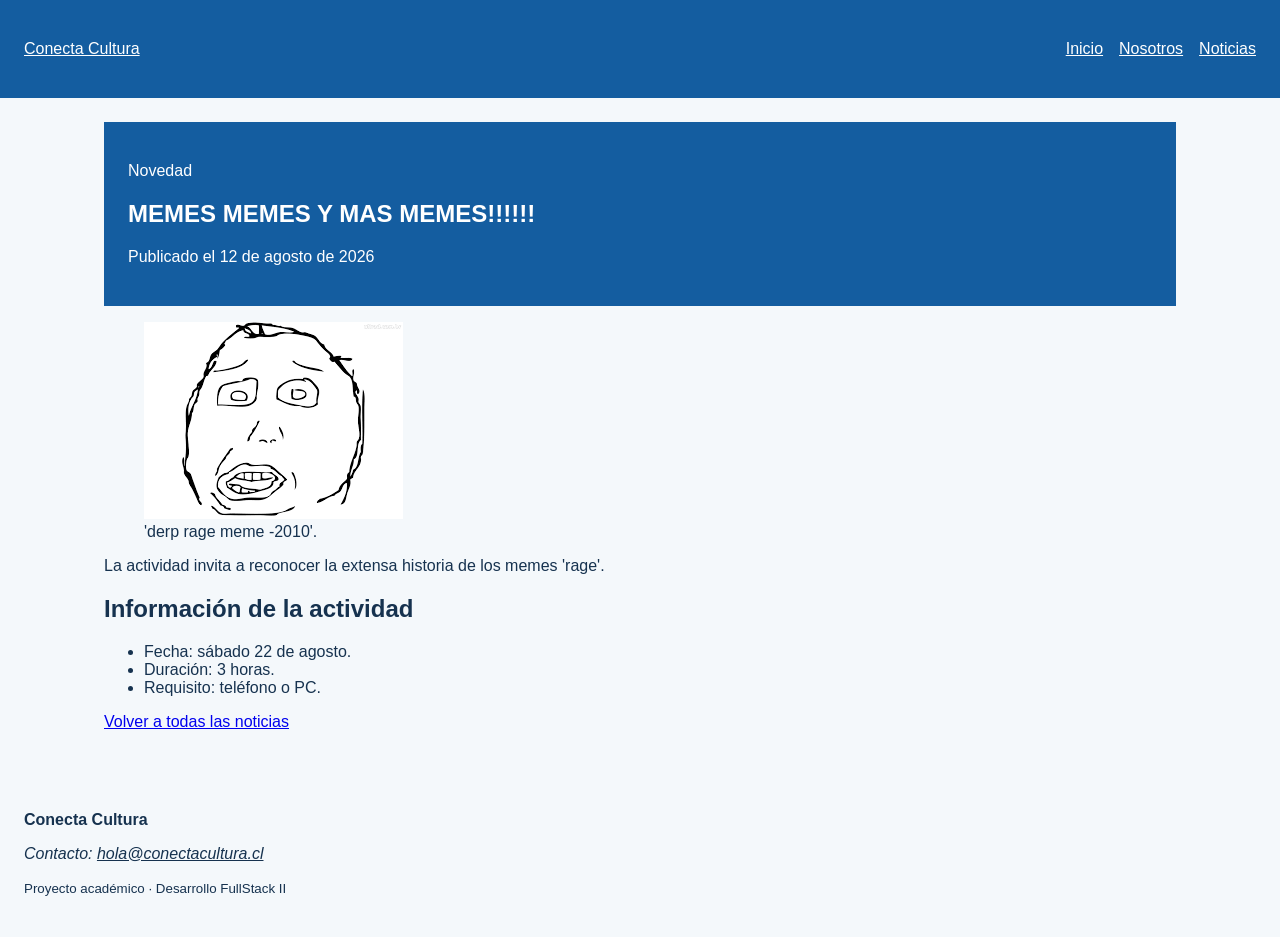
==== noticia-detalle-1.html @ c70937a9 "modificaciones: creacion de noticias y sus respectivos detalles adjuntando imagenes." ====
<!DOCTYPE html>
<html lang="es">
<head>
    <meta charset="UTF-8">
    <meta name="viewport" content="width=device-width, initial-scale=1.0">
    <meta name="description" content="Talleres y actividades de Conecta Cultura">
    <title>Inicio | Conecta Cultura</title>
    <link rel="stylesheet" href="assets/css/estilos.css">
</head>
<body>
    <a class="salto-contenido" href="#contenido-principal">Ir al contenido</a>
    <header class="cabecera-sitio">
     <a class="marca" href="index.html">Conecta Cultura</a>
     <nav aria-label="Navegación principal">
        <ul class="menu">
            <li><a href="index.html" aria-current="page">Inicio</a></li>
            <li><a href="nosotros.html">Nosotros</a></li>
            <li><a href="noticias.html">Noticias</a></li>
        </ul>
     </nav>
</header>

<main id="contenido-principal">
    <article class="noticia-completa">
     <header>
        <p class="etiqueta">Novedad</p>
        <h1>MEMES MEMES Y MAS MEMES!!!!!!</h1>
        <p>Publicado el <time datetime="2026-08-12">12 de agosto de 2026</time></p>
    </header>

    <figure>
        <img src="assets/img/fotografia.jpg"
            alt="Grupo observando edificios durante una salida fotográfica">
        <figcaption>'derp rage meme -2010'.</figcaption>
    </figure>

    <p>La actividad invita a reconocer la extensa historia de los memes 'rage'.</p>
    <h2>Información de la actividad</h2>
    <ul>
        <li>Fecha: sábado 22 de agosto.</li>
        <li>Duración: 3 horas.</li>
        <li>Requisito: teléfono o PC.</li>
    </ul>
    <p><a href="noticias.html">Volver a todas las noticias</a></p>
    </article>
</main>

<footer class="pie-sitio">
    <p><strong>Conecta Cultura</strong></p>
    <address>Contacto: <a
href="mailto:hola@conectacultura.cl">hola@conectacultura.cl</a></address>
    <p><small>Proyecto académico · Desarrollo FullStack II</small></p>

    </footer>
    <script src="assets/js/app.js"></script>
</body>
</html>
---- assets/css/estilos.css ----
* {
    box-sizing: border-box;
}

body {
    margin: 0;
    font-family: Arial, sans-serif;
    color: #16324f;
    background-color: #f4f8fb;
}

header,
main,
footer {
    padding: 1.5rem;
}

header {
    color: #ffffff;
    background-color: #145da0;
}

button {
    padding: 0.75rem 1rem;
    color: #ffffff;
    background-color: #2a7f62;
    border: 0;
    border-radius: 0.4rem;
    cursor: pointer;
}

.cabecera-sitio,
.menu,
.grilla-tarjetas {
    display: flex;
    gap: 1rem;
}
.cabecera-sitio {
    align-items: center;
    justify-content: space-between;
}
.menu {
    padding: 0;
    list-style: none;
}
.marca,
.menu a,
.pie-sitio a {
    color: inherit;
}
main {
    max-width: 70rem;
    margin-inline: auto;
}
.grilla-tarjetas {
    flex-wrap: wrap;
}
.tarjeta {
    flex: 1 1 18rem;
    padding: 1rem;
    background: #ffffff;
}
img {
    max-width: 100%;
    height: auto;
}
.salto-contenido {
    position: absolute;
    left: -10000px;
}
.salto-contenido:focus {
    position: static;
}
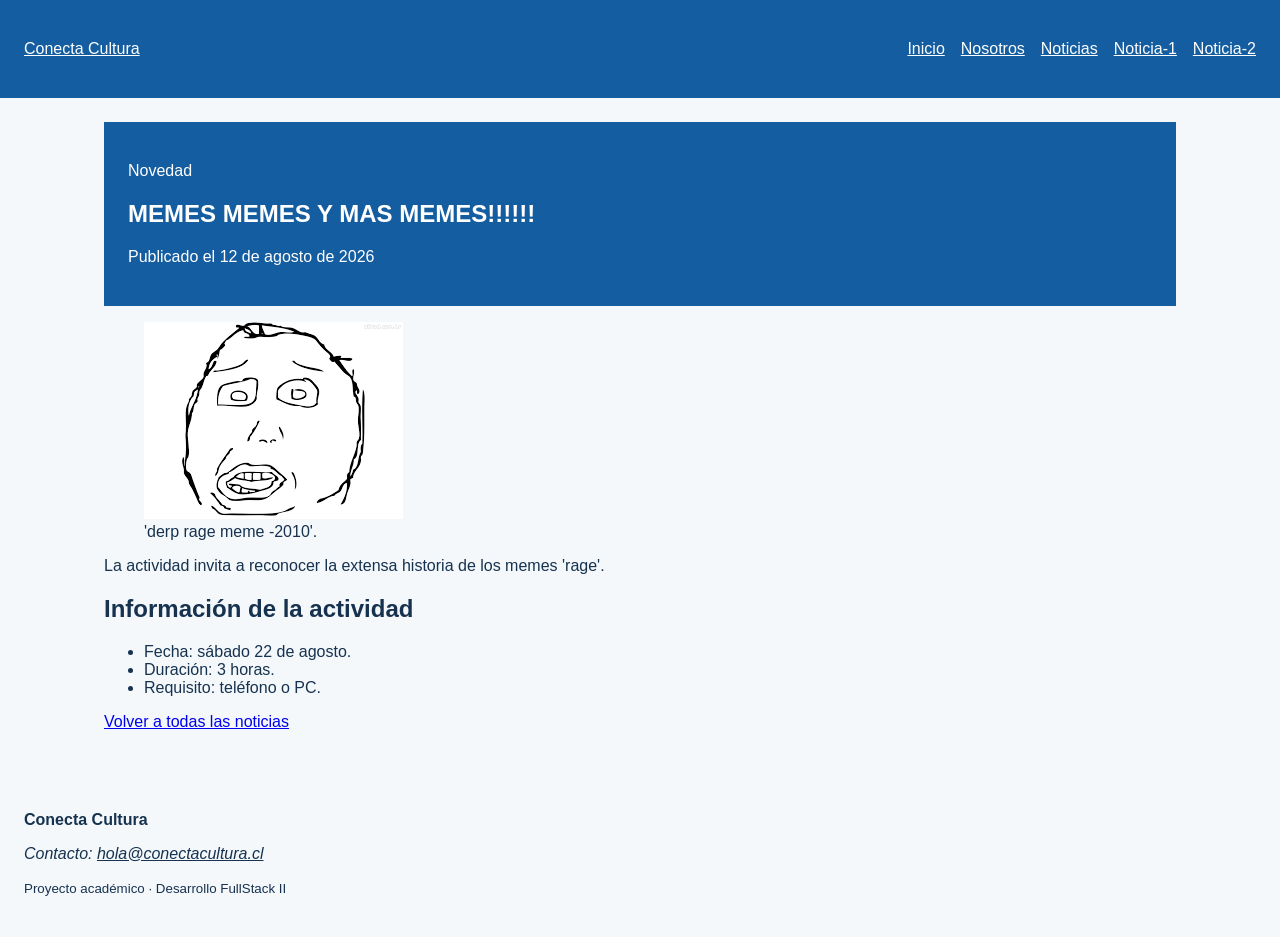
==== commit 095363ab: "aria: cambios para definir posicion actual de las paginas derivadas de noticias.html" ====
--- a/noticia-detalle-1.html
+++ b/noticia-detalle-1.html
@@ -13,9 +13,11 @@
      <a class="marca" href="index.html">Conecta Cultura</a>
      <nav aria-label="Navegación principal">
         <ul class="menu">
-            <li><a href="index.html" aria-current="page">Inicio</a></li>
+            <li><a href="index.html">Inicio</a></li>
             <li><a href="nosotros.html">Nosotros</a></li>
             <li><a href="noticias.html">Noticias</a></li>
+            <li><a href="noticia-detalle-1.html"aria-current="page">Noticia-1</a></li>
+            <li><a href="noticia-detalle-2.html">Noticia-2</a></li>
         </ul>
      </nav>
 </header>
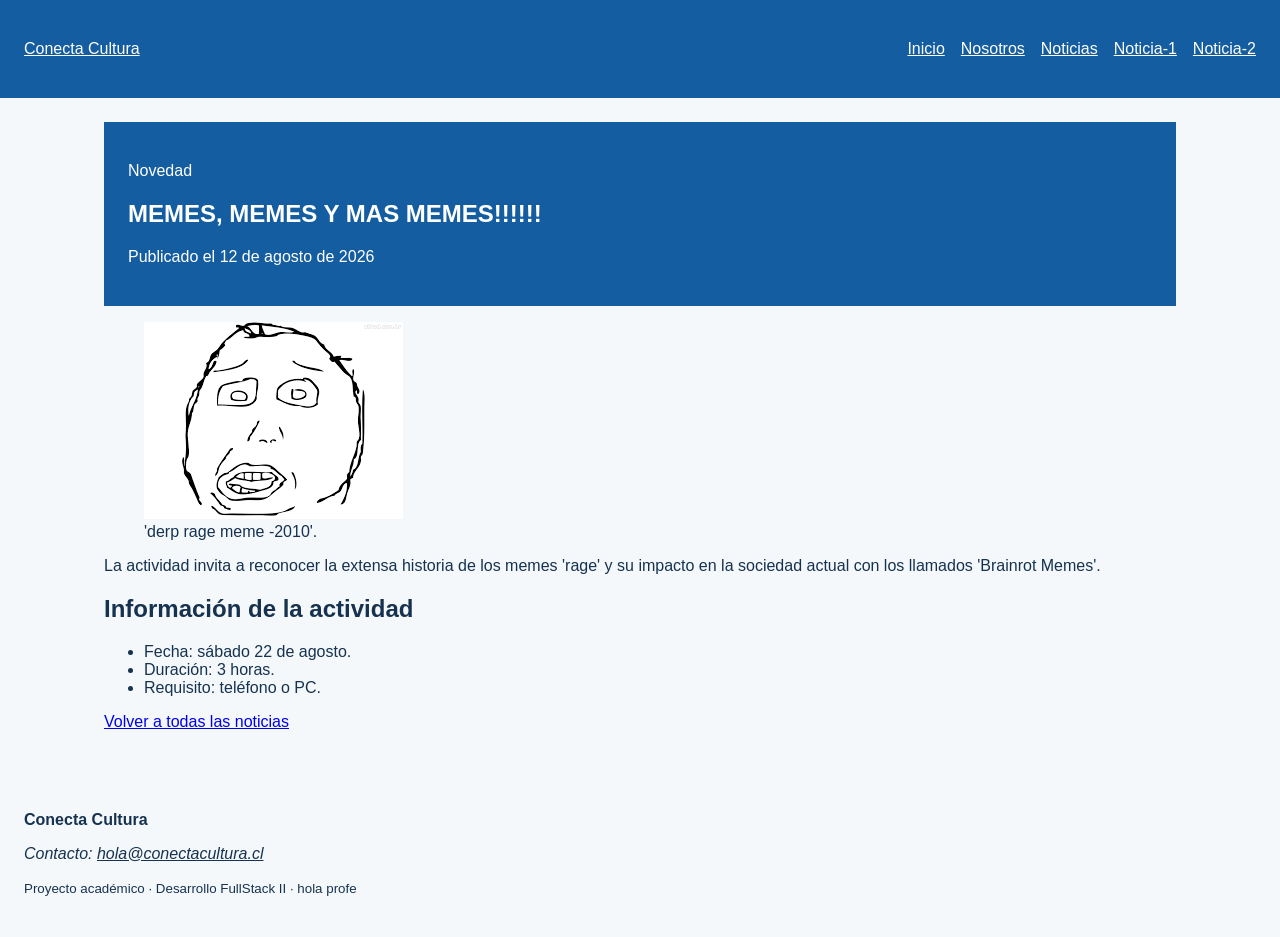
==== commit b713c908: "notis: se modificaron los apartados de 'noticia-detalle-1' y 'noticia-detalle-1' agregando la inform" ====
--- a/noticia-detalle-1.html
+++ b/noticia-detalle-1.html
@@ -16,8 +16,8 @@
             <li><a href="index.html">Inicio</a></li>
             <li><a href="nosotros.html">Nosotros</a></li>
             <li><a href="noticias.html">Noticias</a></li>
-            <li><a href="noticia-detalle-1.html"aria-current="page">Noticia-1</a></li>
-            <li><a href="noticia-detalle-2.html">Noticia-2</a></li>
+            <li><a href="noticia-detalle-1.html"aria-current="page">Noticia-1</a></li> <!--Con esta linea de codigo, se agregan los accesos directos en la zona azul de arriba a la derecha-->
+            <li><a href="noticia-detalle-2.html">Noticia-2</a></li> <!--Con esta linea de codigo, se agregan los accesos directos en la zona azul de arriba a la derecha-->
         </ul>
      </nav>
 </header>
@@ -26,17 +26,17 @@
     <article class="noticia-completa">
      <header>
         <p class="etiqueta">Novedad</p>
-        <h1>MEMES MEMES Y MAS MEMES!!!!!!</h1>
+        <h1>MEMES, MEMES Y MAS MEMES!!!!!!</h1>
         <p>Publicado el <time datetime="2026-08-12">12 de agosto de 2026</time></p>
     </header>
 
     <figure>
         <img src="assets/img/fotografia.jpg"
-            alt="Grupo observando edificios durante una salida fotográfica">
+            alt="derp rage meme original">
         <figcaption>'derp rage meme -2010'.</figcaption>
     </figure>
 
-    <p>La actividad invita a reconocer la extensa historia de los memes 'rage'.</p>
+    <p>La actividad invita a reconocer la extensa historia de los memes 'rage' y su impacto en la sociedad actual con los llamados 'Brainrot Memes'.</p>
     <h2>Información de la actividad</h2>
     <ul>
         <li>Fecha: sábado 22 de agosto.</li>
@@ -51,7 +51,7 @@
     <p><strong>Conecta Cultura</strong></p>
     <address>Contacto: <a
 href="mailto:hola@conectacultura.cl">hola@conectacultura.cl</a></address>
-    <p><small>Proyecto académico · Desarrollo FullStack II</small></p>
+    <p><small>Proyecto académico · Desarrollo FullStack II · hola profe</small></p>
 
     </footer>
     <script src="assets/js/app.js"></script>
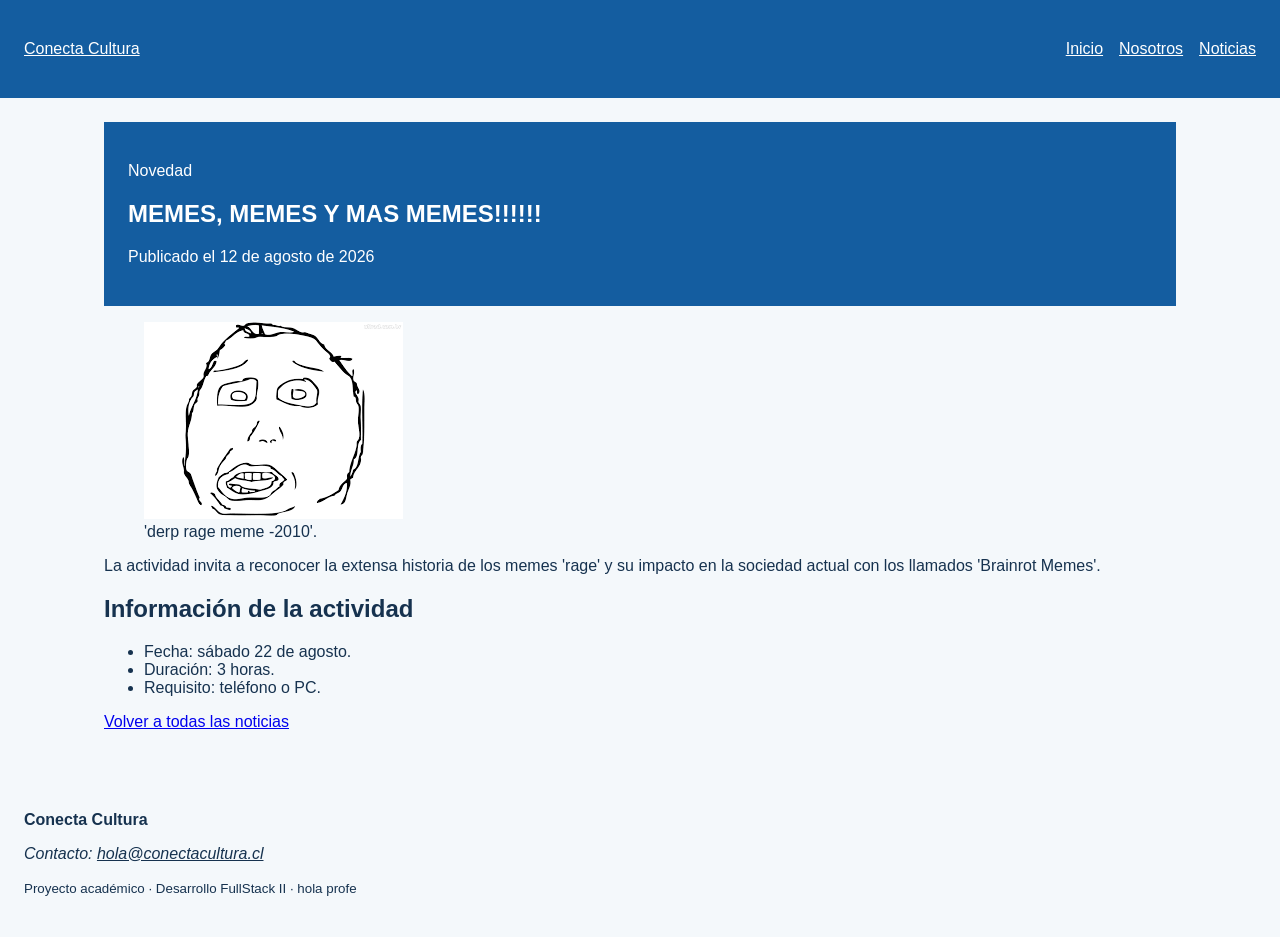
==== commit e8013102: "error: quitado error dentro del apartado de hipervinculos. - noticia_detalle-1 y 2 de pagina de inic" ====
--- a/noticia-detalle-1.html
+++ b/noticia-detalle-1.html
@@ -13,11 +13,9 @@
      <a class="marca" href="index.html">Conecta Cultura</a>
      <nav aria-label="Navegación principal">
         <ul class="menu">
-            <li><a href="index.html">Inicio</a></li>
-            <li><a href="nosotros.html">Nosotros</a></li>
-            <li><a href="noticias.html">Noticias</a></li>
-            <li><a href="noticia-detalle-1.html"aria-current="page">Noticia-1</a></li> <!--Con esta linea de codigo, se agregan los accesos directos en la zona azul de arriba a la derecha-->
-            <li><a href="noticia-detalle-2.html">Noticia-2</a></li> <!--Con esta linea de codigo, se agregan los accesos directos en la zona azul de arriba a la derecha-->
+            <li><a href="index.html" >Inicio</a></li>
+            <li><a href="nosotros.html" >Nosotros</a></li>
+            <li><a href="noticias.html" aria-current="page">Noticias</a></li>
         </ul>
      </nav>
 </header>
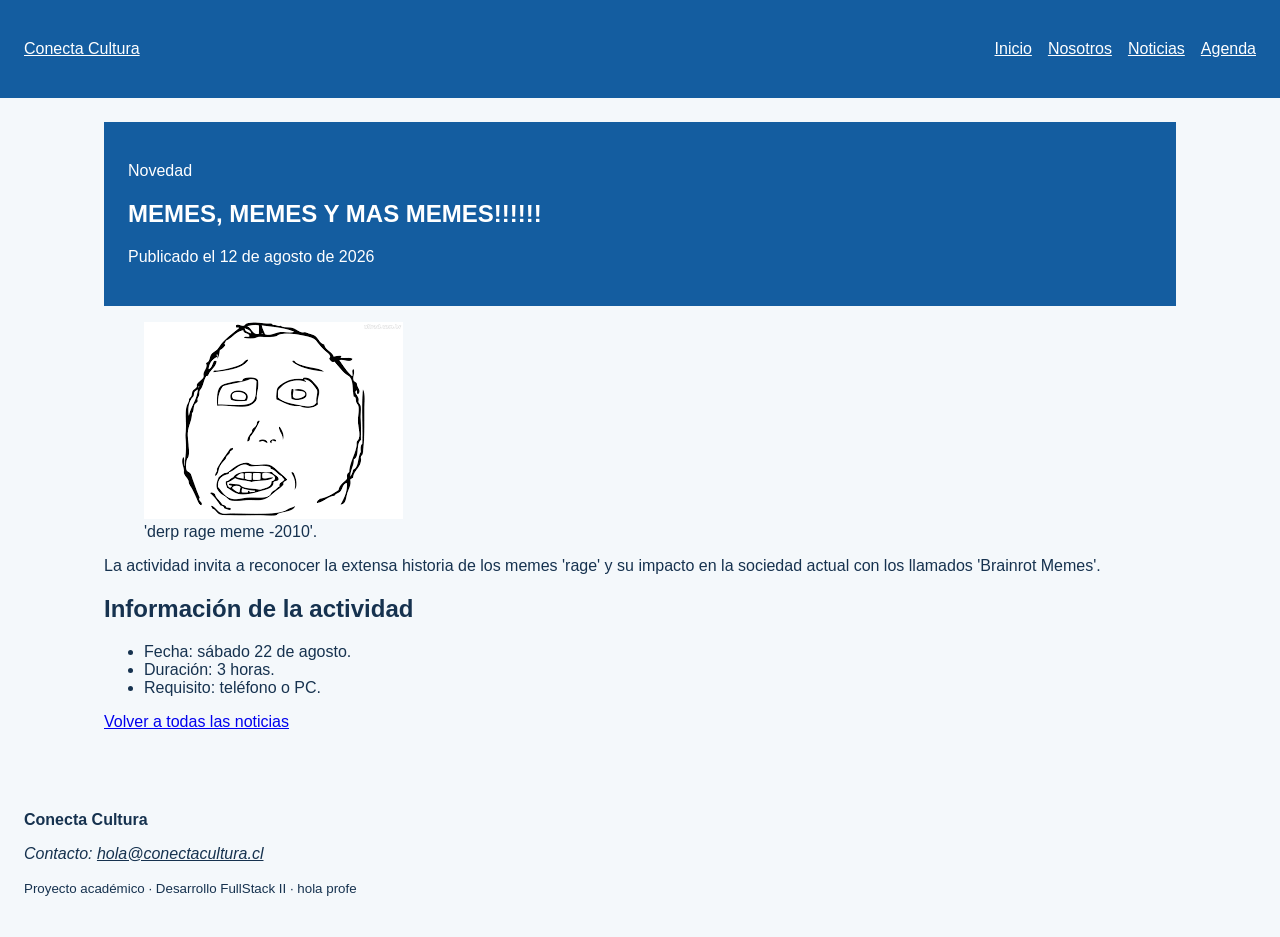
==== commit 8554ea19: "resumen se agrego participar.html, agenda.html y confirmacion.html con sus respectivos links añadido" ====
--- a/noticia-detalle-1.html
+++ b/noticia-detalle-1.html
@@ -16,6 +16,7 @@
             <li><a href="index.html" >Inicio</a></li>
             <li><a href="nosotros.html" >Nosotros</a></li>
             <li><a href="noticias.html" aria-current="page">Noticias</a></li>
+            <li><a href="agenda.html">Agenda</a></li>
         </ul>
      </nav>
 </header>
--- a/assets/css/estilos.css
+++ b/assets/css/estilos.css
@@ -70,4 +70,58 @@
 }
 .salto-contenido:focus {
     position: static;
-}+}
+.tabla-contenedor {
+    max-width: 100%;
+    overflow-x: auto;
+}
+
+table {
+    width: 100%;
+    border-collapse: collapse;
+    background-color: #ffffff;
+}
+
+caption {
+    padding: 0.75rem;
+    font-weight: bold;
+    text-align: left;
+}
+
+th,
+td {
+    padding: 0.75rem;
+    border: 1px solid #b8c4cf;
+    text-align: left;
+}
+
+thead {
+    color: #ffffff;
+    background-color: #145da0;
+}
+
+.formulario {
+  display: grid;
+  gap: 1rem;
+  max-width: 42rem;
+}
+
+.formulario fieldset {
+  display: grid;
+  gap: 0.75rem;
+  padding: 1rem;
+  border: 1px solid #b8c4cf;
+}
+
+.formulario input,
+.formulario select,
+.formulario textarea {
+  width: 100%;
+  padding: 0.7rem;
+  font: inherit;
+}
+
+.formulario input[type="radio"],
+.formulario input[type="checkbox"] {
+  width: auto;
+}
